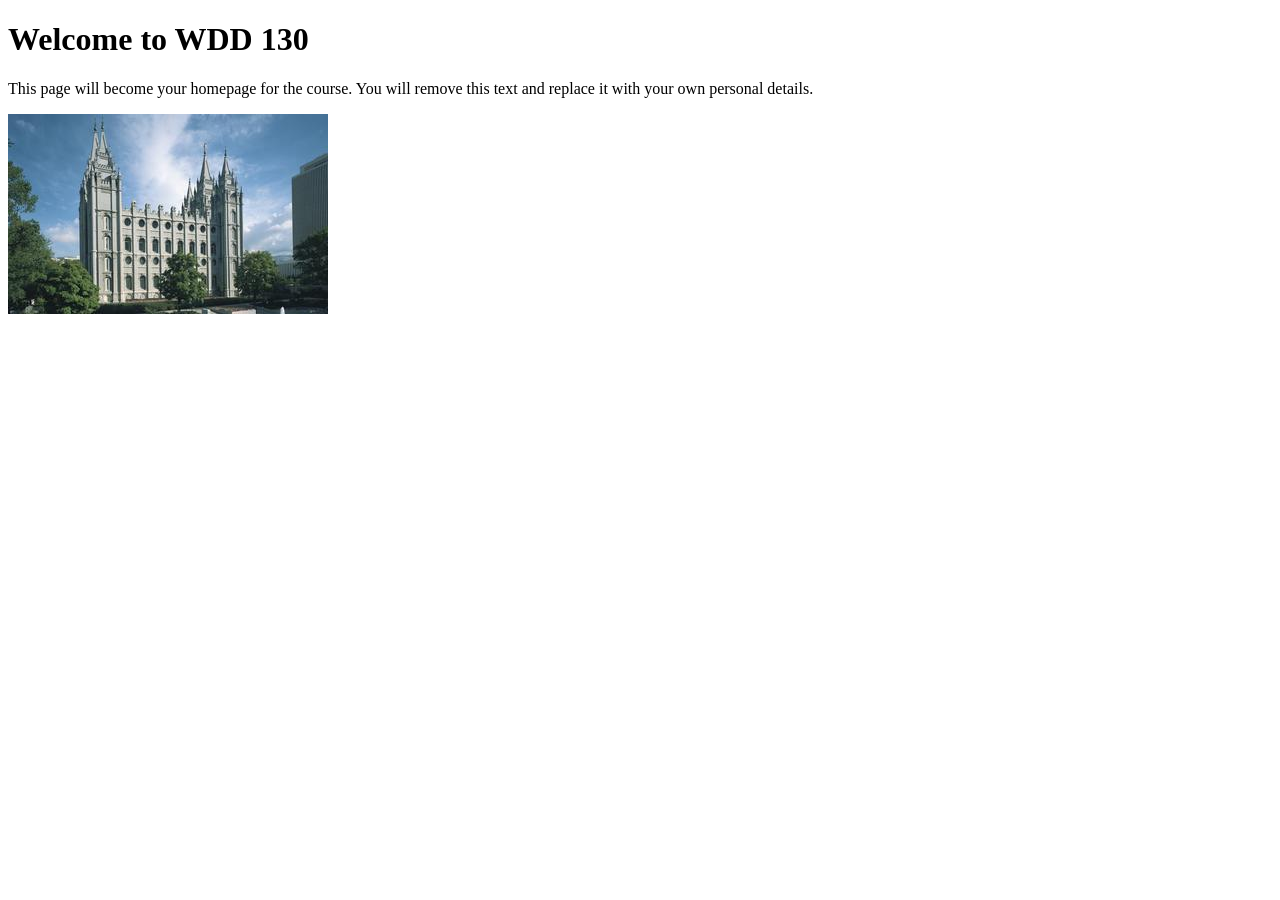
==== index.html @ 8f0f5248 "Initial commit" ====
<!DOCTYPE html>
<html lang="en">

<head>
    <meta charset="UTF-8">
    <meta name="viewport" content="width=device-width, initial-scale=1.0">
    <title>WDD 130 | Personal Homepage</title>
</head>

<body>
    <h1>Welcome to WDD 130</h1>
    <p>This page will become your homepage for the course. You will remove this text and replace it with your own personal details.</p>

    <img src="images/salt-lake-temple.jpg" alt="The Salt Lake Temple.">
</body>

</html>
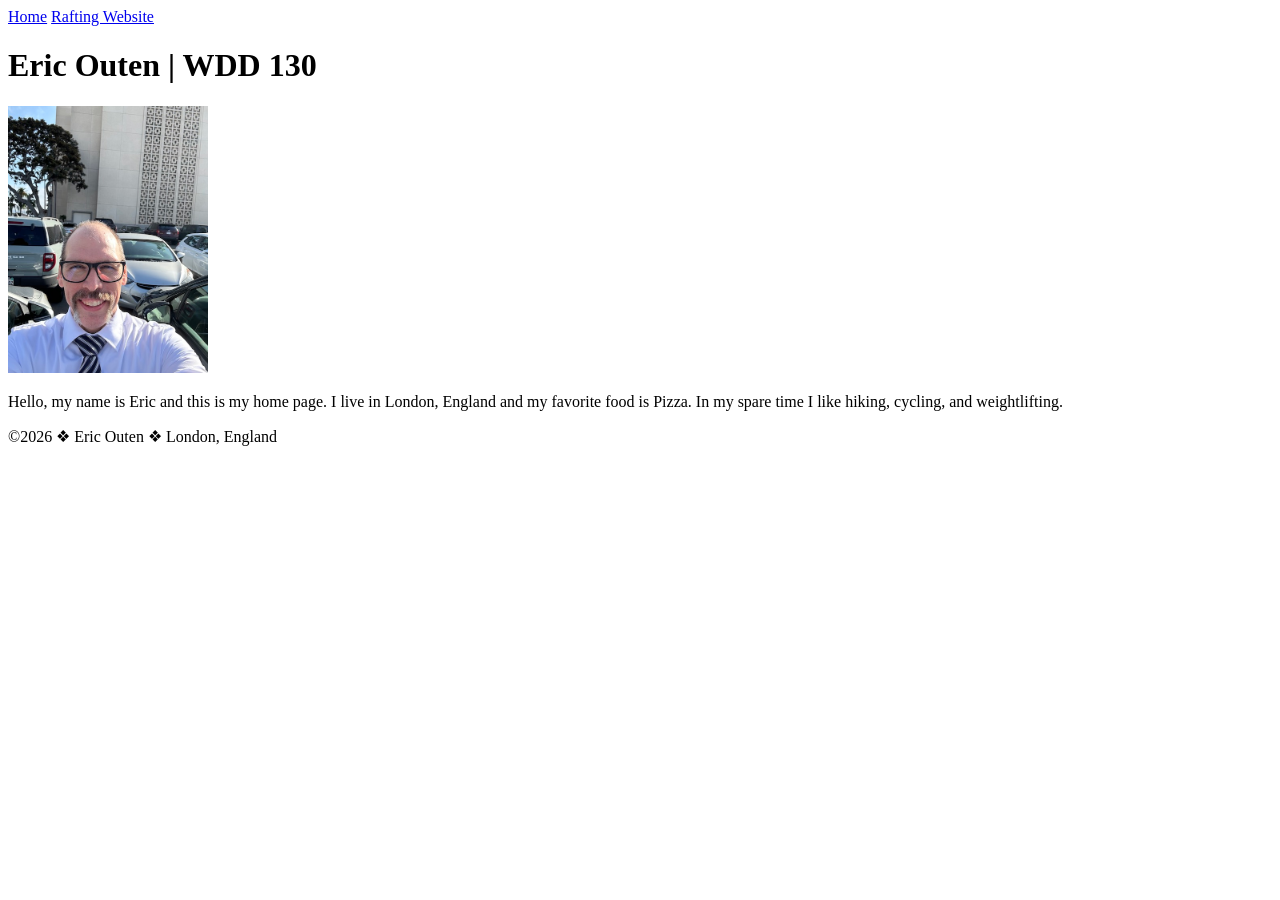
==== commit 63e16db0: "update to home page" ====
--- a/index.html
+++ b/index.html
@@ -4,14 +4,24 @@
 <head>
     <meta charset="UTF-8">
     <meta name="viewport" content="width=device-width, initial-scale=1.0">
-    <title>WDD 130 | Personal Homepage</title>
+    <title>Eric Outen | WDD 130</title>
 </head>
 
 <body>
-    <h1>Welcome to WDD 130</h1>
-    <p>This page will become your homepage for the course. You will remove this text and replace it with your own personal details.</p>
-
-    <img src="images/salt-lake-temple.jpg" alt="The Salt Lake Temple.">
+    <header>
+        <nav>
+            <a href="#">Home</a>
+            <a href="wwr/">Rafting Website</a>
+        </nav>
+    </header>
+    <main>
+        <h1>Eric Outen | WDD 130</h1>
+        <img src="images/profile.jpg" alt="Eric Outen" width="200" />
+        <p>Hello, my name is Eric and this is my home page. I live in London, England and my favorite food is Pizza. In my spare time I like hiking, cycling, and weightlifting.</p>
+    </main>
+    <footer>
+        <p>&copy;2026 &#10070; Eric Outen &#10070; London, England</p>
+    </footer>
 </body>
 
 </html>
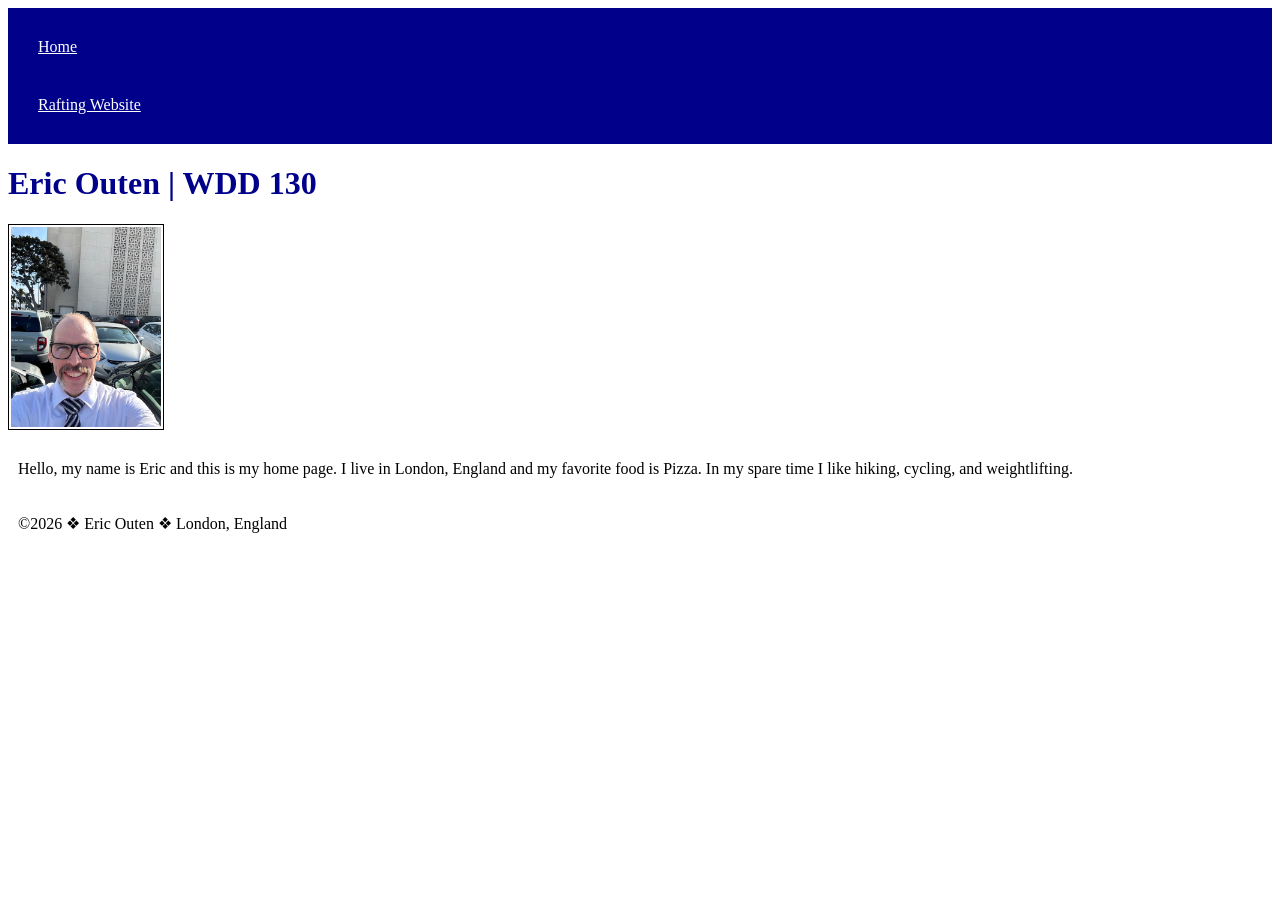
==== commit c08da7e4: "updates for week 2" ====
--- a/index.html
+++ b/index.html
@@ -5,6 +5,7 @@
     <meta charset="UTF-8">
     <meta name="viewport" content="width=device-width, initial-scale=1.0">
     <title>Eric Outen | WDD 130</title>
+    <link rel="stylesheet" href="styles/styles.css">
 </head>
 
 <body>
--- a/styles/styles.css
+++ b/styles/styles.css
@@ -0,0 +1,26 @@
+nav {
+    background-color: darkblue;
+    padding: 10px;
+}
+
+nav a {
+    color: white;
+    display: block;
+    padding: 20px;
+}
+
+h1 {
+    color: darkblue;
+}
+
+img {
+    width: 150px;
+    height: auto;
+    border: 1px solid black;
+    padding: 2px;
+    box-shadow: 0 0 30xp gray;
+}
+
+p {
+    padding: 10px;
+}
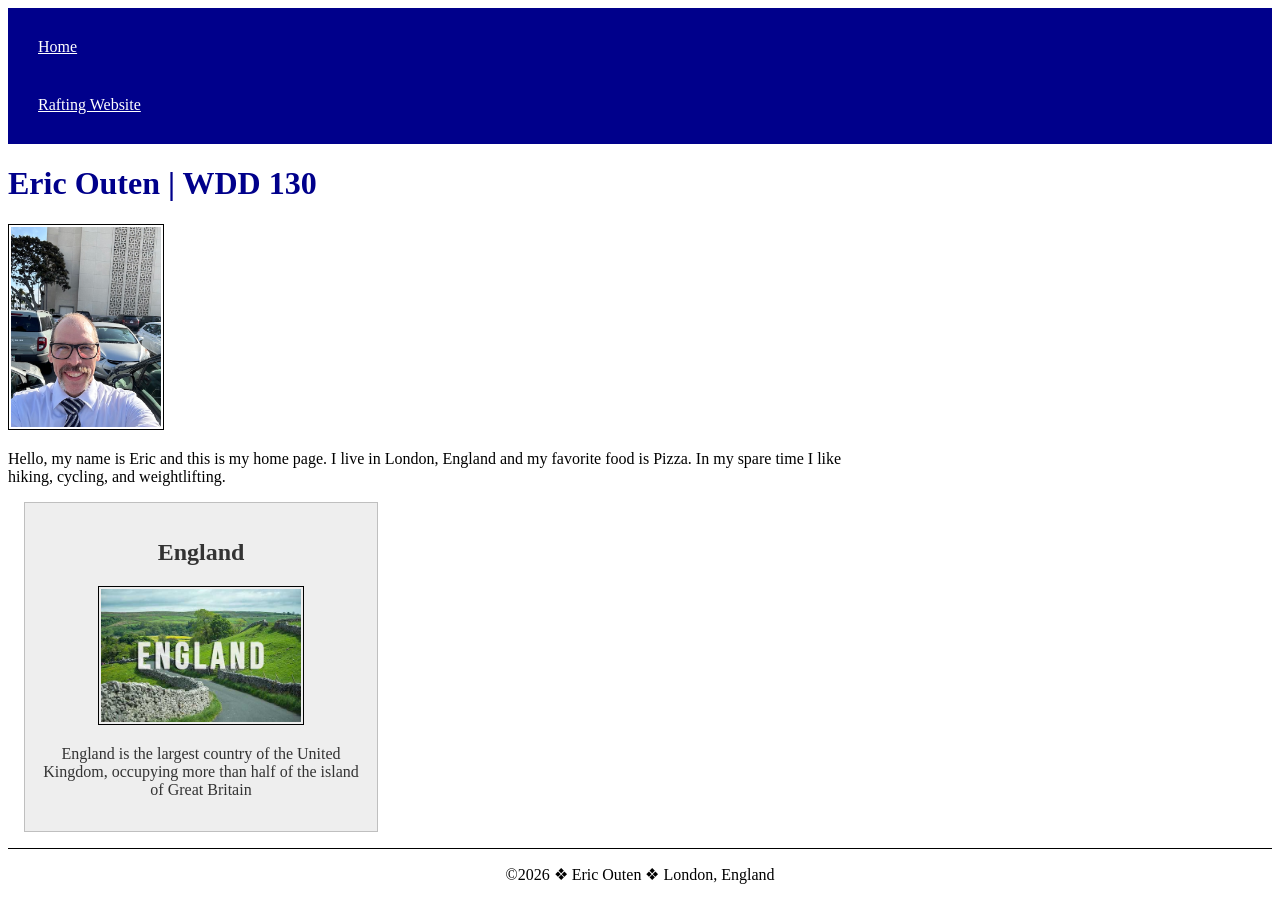
==== commit 6cd2aae8: "page updates" ====
--- a/index.html
+++ b/index.html
@@ -6,6 +6,8 @@
     <meta name="viewport" content="width=device-width, initial-scale=1.0">
     <title>Eric Outen | WDD 130</title>
     <link rel="stylesheet" href="styles/styles.css">
+    <meta name="description" content="wdd130 web fundamentals home page for Eric Outen" />
+    <meta name="author" content="Eric Outen" />
 </head>
 
 <body>
@@ -20,6 +22,11 @@
         <img src="images/profile.jpg" alt="Eric Outen" width="200" />
         <p>Hello, my name is Eric and this is my home page. I live in London, England and my favorite food is Pizza. In my spare time I like hiking, cycling, and weightlifting.</p>
     </main>
+    <aside>
+        <h2>England</h2>
+        <img src="images/england.jpg" alt="England, United Kingdom" />
+        <p>England is the largest country of the United Kingdom, occupying more than half of the island of Great Britain</p>
+    </aside>
     <footer>
         <p>&copy;2026 &#10070; Eric Outen &#10070; London, England</p>
     </footer>
--- a/styles/styles.css
+++ b/styles/styles.css
@@ -1,3 +1,12 @@
+main {
+    max-width: 840px;
+}
+
+main img {
+    width: 150px;
+    height: auto;
+}
+
 nav {
     background-color: darkblue;
     padding: 10px;
@@ -22,5 +31,26 @@
 }
 
 p {
-    padding: 10px;
+    padding: 0;
 }
+
+aside {
+    width: 20rem;
+    margin: 1rem;
+    border: 1px solid rgb(0 0 0 / 0.2);
+    padding: 1rem;
+    background-color: #eee;
+    color: #333;
+    text-align: center;
+}
+
+aside img {
+    width: 200px;
+    height: auto;
+}
+
+footer {
+    margin-top: 15px;
+    border-top: 1px solid #000;
+    text-align: center;
+}
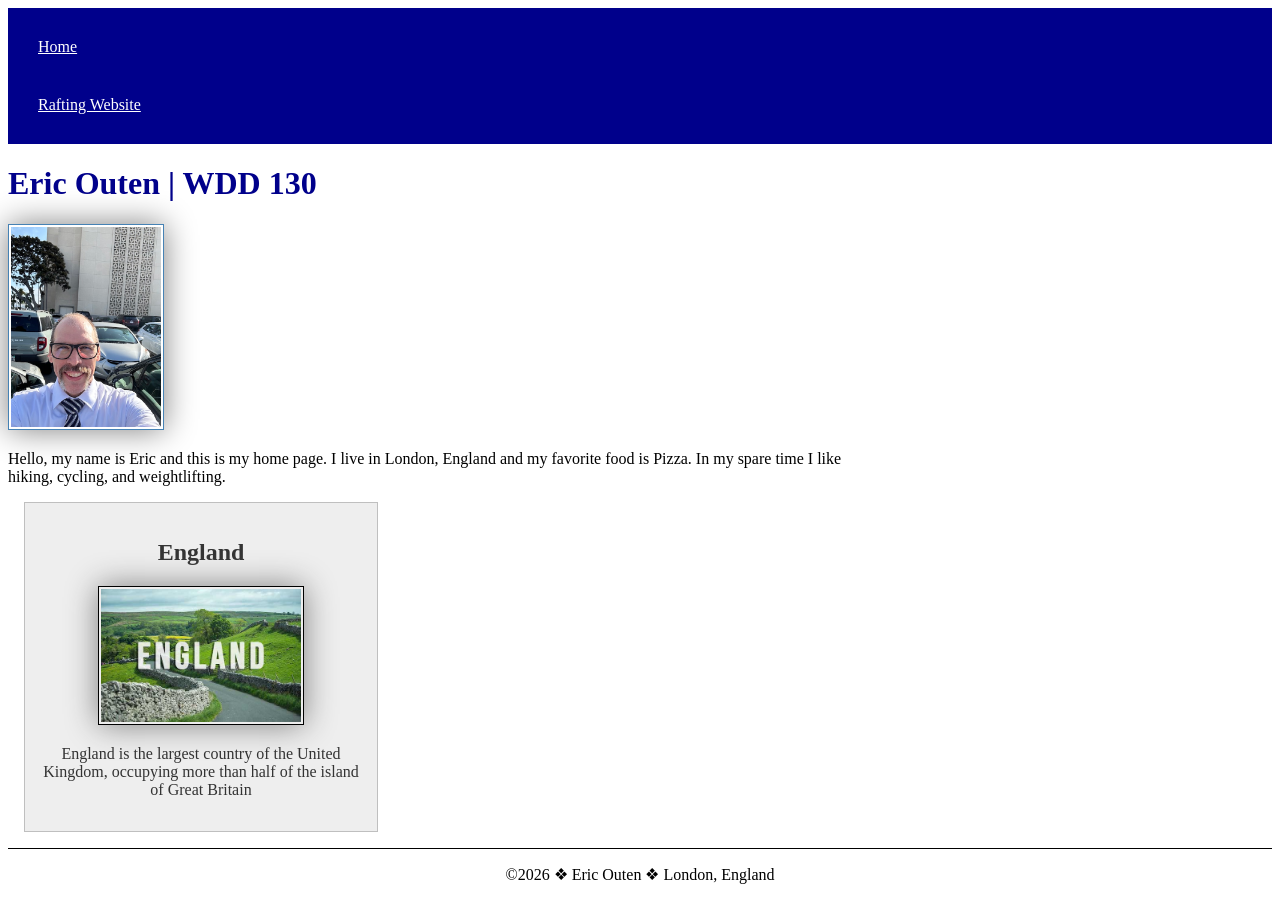
==== commit 1ec6a07c: "code review fixes" ====
--- a/index.html
+++ b/index.html
@@ -6,7 +6,7 @@
     <meta name="viewport" content="width=device-width, initial-scale=1.0">
     <title>Eric Outen | WDD 130</title>
     <link rel="stylesheet" href="styles/styles.css">
-    <meta name="description" content="wdd130 web fundamentals home page for Eric Outen" />
+    <meta name="description" content="wdd130 web fundamentals home page for Eric Outen Country England United Kingdom" />
     <meta name="author" content="Eric Outen" />
 </head>
 
--- a/styles/styles.css
+++ b/styles/styles.css
@@ -5,6 +5,9 @@
 main img {
     width: 150px;
     height: auto;
+    border: 1px solid steelblue;
+    padding: 2px;
+    box-shadow: 0 0 30px gray;
 }
 
 nav {
@@ -27,7 +30,7 @@
     height: auto;
     border: 1px solid black;
     padding: 2px;
-    box-shadow: 0 0 30xp gray;
+    box-shadow: 0 0 30px gray;
 }
 
 p {
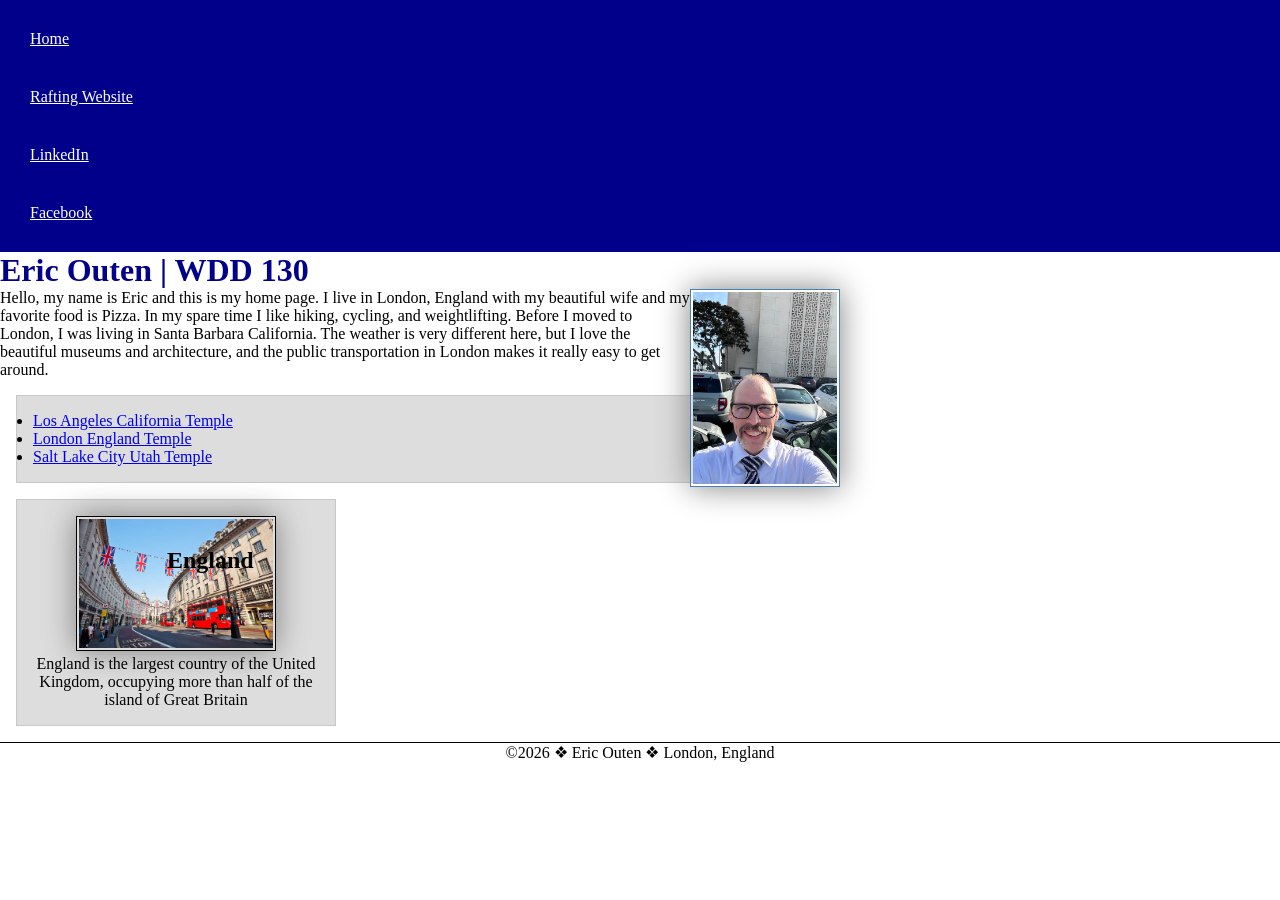
==== commit 28cb57ab: "Updates for week 3" ====
--- a/index.html
+++ b/index.html
@@ -9,22 +9,30 @@
     <meta name="description" content="wdd130 web fundamentals home page for Eric Outen Country England United Kingdom" />
     <meta name="author" content="Eric Outen" />
 </head>
+<!-- This is an HTML comment -->
 
 <body>
     <header>
         <nav>
             <a href="#">Home</a>
             <a href="wwr/">Rafting Website</a>
+            <a href="https://www.linkedin.com/in/outendesigns/">LinkedIn</a>
+            <a href="https://www.facebook.com/eric.outen">Facebook</a>
         </nav>
     </header>
     <main>
         <h1>Eric Outen | WDD 130</h1>
         <img src="images/profile.jpg" alt="Eric Outen" width="200" />
-        <p>Hello, my name is Eric and this is my home page. I live in London, England and my favorite food is Pizza. In my spare time I like hiking, cycling, and weightlifting.</p>
+        <p>Hello, my name is Eric and this is my home page. I live in London, England with my beautiful wife and my favorite food is Pizza. In my spare time I like hiking, cycling, and weightlifting. Before I moved to London, I was living in Santa Barbara California. The weather is very different here, but I love the beautiful museums and architecture, and the public transportation in London makes it really easy to get around.</p>
+        <ul class="box">
+            <li><a href="https://www.churchofjesuschrist.org/temples/details/los-angeles-california-temple" target="_blank" rel="noopener">Los Angeles California Temple</a></li>
+            <li><a href="https://www.churchofjesuschrist.org/temples/details/london-england-temple" target="_blank" rel="noopener">London England Temple</a></li>
+            <li><a href="https://www.churchofjesuschrist.org/temples/details/salt-lake-temple" target="_blank" rel="noopener">Salt Lake City Utah Temple</a></li>
+        </ul>
     </main>
-    <aside>
+    <aside class="box">
         <h2>England</h2>
-        <img src="images/england.jpg" alt="England, United Kingdom" />
+        <img src="images/london_england.jpg" alt="England, United Kingdom" />
         <p>England is the largest country of the United Kingdom, occupying more than half of the island of Great Britain</p>
     </aside>
     <footer>
--- a/styles/styles.css
+++ b/styles/styles.css
@@ -1,3 +1,15 @@
+:root {
+    --primary-color: white;
+    --secondary-color: darkblue;
+    --highlight-color: steelblue;
+}
+
+* {
+    margin: 0;
+    padding: 0;
+    box-sizing: border-box;
+}
+
 main {
     max-width: 840px;
 }
@@ -5,24 +17,25 @@
 main img {
     width: 150px;
     height: auto;
-    border: 1px solid steelblue;
+    border: 1px solid var(--highlight-color);
     padding: 2px;
     box-shadow: 0 0 30px gray;
+    float: right;
 }
 
 nav {
-    background-color: darkblue;
+    background-color: var(--secondary-color);
     padding: 10px;
 }
 
 nav a {
-    color: white;
+    color: var(--primary-color);
     display: block;
     padding: 20px;
 }
 
 h1 {
-    color: darkblue;
+    color: var(--secondary-color);
 }
 
 img {
@@ -39,12 +52,8 @@
 
 aside {
     width: 20rem;
-    margin: 1rem;
-    border: 1px solid rgb(0 0 0 / 0.2);
-    padding: 1rem;
-    background-color: #eee;
-    color: #333;
     text-align: center;
+    position: relative;
 }
 
 aside img {
@@ -52,8 +61,23 @@
     height: auto;
 }
 
+aside h2 {
+    position: absolute;
+    top: 47px;
+    left: 150px;
+}
+
 footer {
     margin-top: 15px;
     border-top: 1px solid #000;
     text-align: center;
 }
+
+/* Class Selectors */
+.box {
+    margin: 1rem;
+    border: 1px solid rgb(0 0 0 / 10%);
+    padding: 1rem;
+    background-color: #ddd;
+    color: #000;
+}
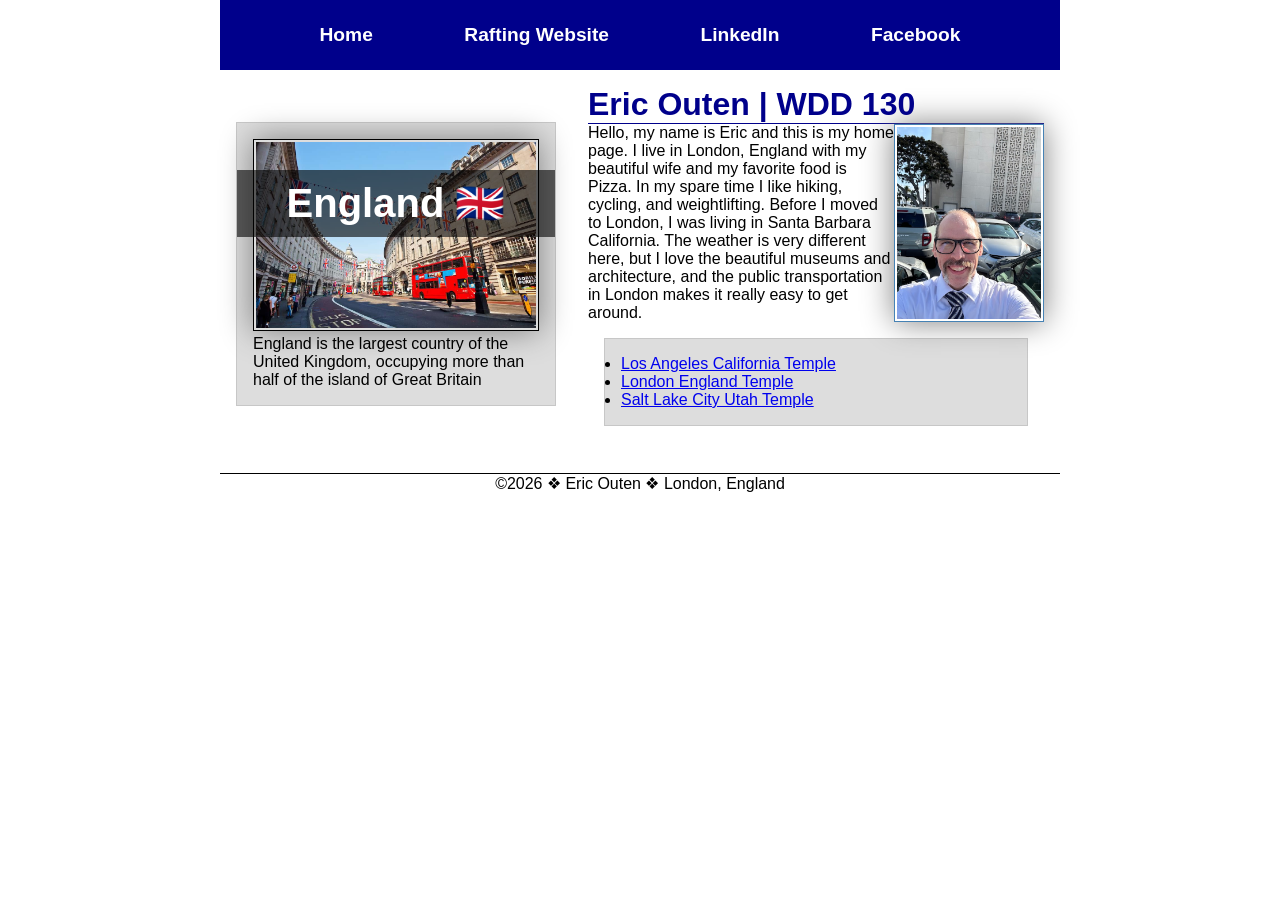
==== commit e1423a5b: "updates to homepage" ====
--- a/index.html
+++ b/index.html
@@ -20,21 +20,23 @@
             <a href="https://www.facebook.com/eric.outen">Facebook</a>
         </nav>
     </header>
-    <main>
-        <h1>Eric Outen | WDD 130</h1>
-        <img src="images/profile.jpg" alt="Eric Outen" width="200" />
-        <p>Hello, my name is Eric and this is my home page. I live in London, England with my beautiful wife and my favorite food is Pizza. In my spare time I like hiking, cycling, and weightlifting. Before I moved to London, I was living in Santa Barbara California. The weather is very different here, but I love the beautiful museums and architecture, and the public transportation in London makes it really easy to get around.</p>
-        <ul class="box">
-            <li><a href="https://www.churchofjesuschrist.org/temples/details/los-angeles-california-temple" target="_blank" rel="noopener">Los Angeles California Temple</a></li>
-            <li><a href="https://www.churchofjesuschrist.org/temples/details/london-england-temple" target="_blank" rel="noopener">London England Temple</a></li>
-            <li><a href="https://www.churchofjesuschrist.org/temples/details/salt-lake-temple" target="_blank" rel="noopener">Salt Lake City Utah Temple</a></li>
-        </ul>
-    </main>
-    <aside class="box">
-        <h2>England</h2>
-        <img src="images/london_england.jpg" alt="England, United Kingdom" />
-        <p>England is the largest country of the United Kingdom, occupying more than half of the island of Great Britain</p>
-    </aside>
+    <div class="grid">
+        <main>
+            <h1>Eric Outen | WDD 130</h1>
+            <img src="images/profile.jpg" alt="Eric Outen" width="200" />
+            <p>Hello, my name is Eric and this is my home page. I live in London, England with my beautiful wife and my favorite food is Pizza. In my spare time I like hiking, cycling, and weightlifting. Before I moved to London, I was living in Santa Barbara California. The weather is very different here, but I love the beautiful museums and architecture, and the public transportation in London makes it really easy to get around.</p>
+            <ul class="box">
+                <li><a href="https://www.churchofjesuschrist.org/temples/details/los-angeles-california-temple" target="_blank" rel="noopener">Los Angeles California Temple</a></li>
+                <li><a href="https://www.churchofjesuschrist.org/temples/details/london-england-temple" target="_blank" rel="noopener">London England Temple</a></li>
+                <li><a href="https://www.churchofjesuschrist.org/temples/details/salt-lake-temple" target="_blank" rel="noopener">Salt Lake City Utah Temple</a></li>
+            </ul>
+        </main>
+        <aside class="box">
+            <h2>England 🇬🇧</h2>
+            <img src="images/london_england.jpg" alt="England, United Kingdom" />
+            <p>England is the largest country of the United Kingdom, occupying more than half of the island of Great Britain</p>
+        </aside>
+    </div>
     <footer>
         <p>&copy;2026 &#10070; Eric Outen &#10070; London, England</p>
     </footer>
--- a/styles/styles.css
+++ b/styles/styles.css
@@ -8,10 +8,17 @@
     margin: 0;
     padding: 0;
     box-sizing: border-box;
+    font-family: sans-serif;
+}
+
+.grid {
+    display: grid;
+    align-items: center;
 }
 
 main {
-    max-width: 840px;
+    grid-column: 2/3;
+    margin: 1rem;
 }
 
 main img {
@@ -25,17 +32,24 @@
 
 nav {
     background-color: var(--secondary-color);
-    padding: 10px;
+    padding: 1rem;
+    display: flex;
+    justify-content: space-evenly;
+    align-items: center;
 }
 
 nav a {
     color: var(--primary-color);
     display: block;
-    padding: 20px;
+    padding: 0.5rem;
+    text-decoration: none;
+    font-size: 1.2rem;
+    font-weight: 700;
 }
 
 h1 {
     color: var(--secondary-color);
+    border-bottom: 1px solid var(--secondary-color);
 }
 
 img {
@@ -52,19 +66,33 @@
 
 aside {
     width: 20rem;
-    text-align: center;
     position: relative;
+    grid-column: 1/2;
+    grid-row: 1/2;
 }
 
 aside img {
-    width: 200px;
+    width: 100%;
     height: auto;
 }
 
 aside h2 {
     position: absolute;
     top: 47px;
-    left: 150px;
+    left: 0;
+    text-align: center;
+    padding: 10px 0;
+    font-size: 40px;
+    color: white;
+    background: rgb(0 0 0 / 60%);
+    width: 100%;
+}
+
+header,
+.grid,
+footer {
+    max-width: 840px;
+    margin: 0 auto;
 }
 
 footer {
